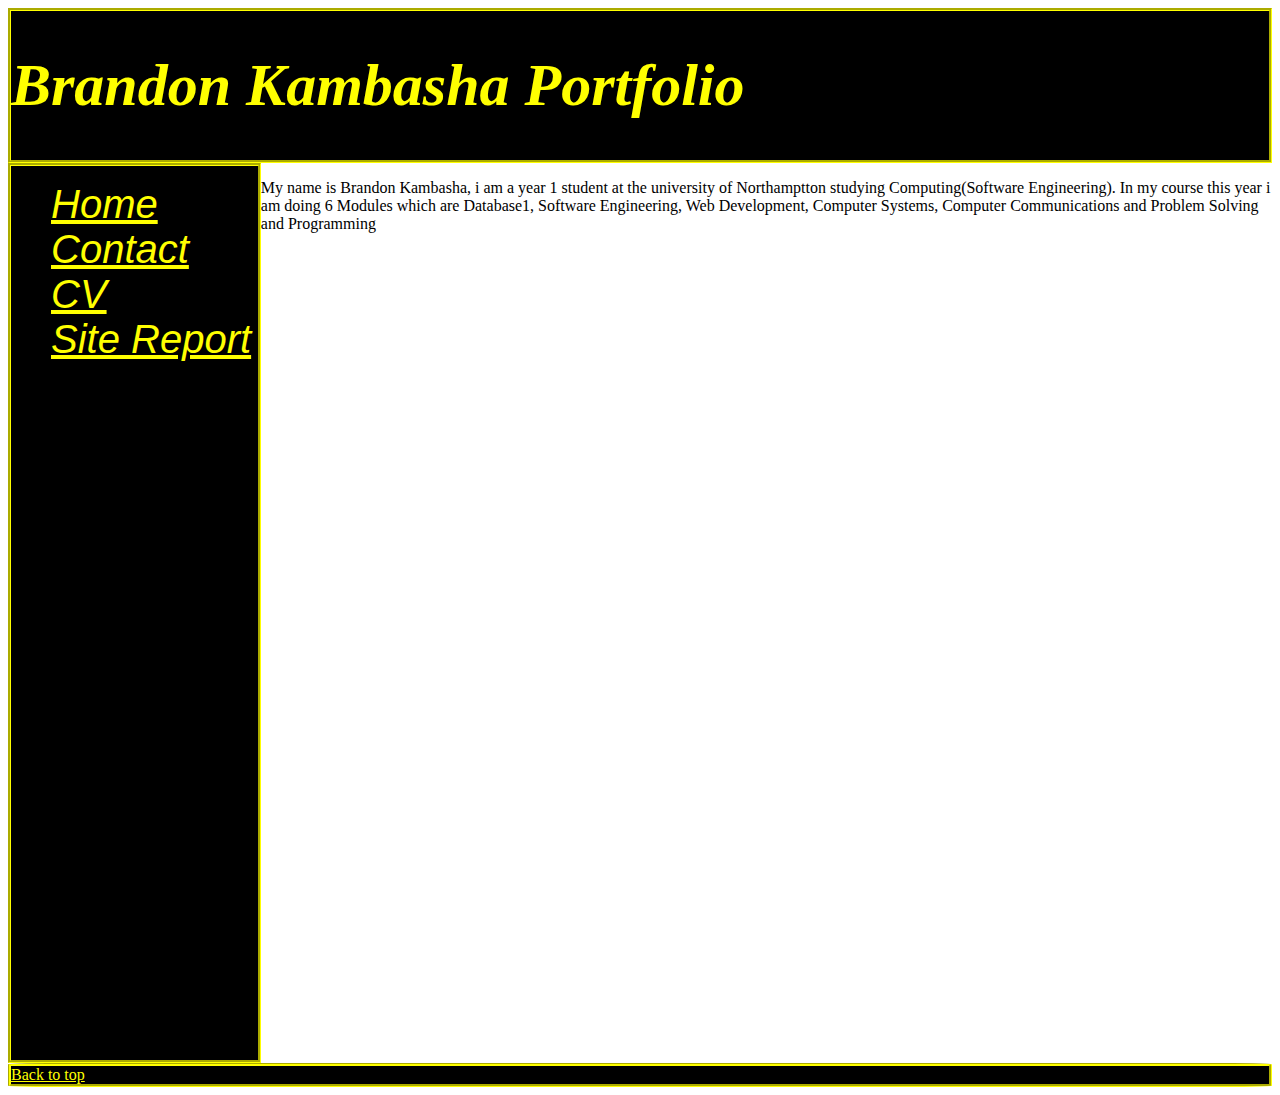
==== Index.html @ 078e524c "Contact page" ====
﻿<!DOCTYPE html>

<html lang="en">
<head>
    <meta charset="utf-8" />
    <title>Kambasha Portfolio</title>
    <link rel="stylesheet" href="StyleSheet1.css"/>
    <link rel ="stylesheet" href="stylesheet1.css" media = "screen and (min-width:100px)"/>
    
</head>
<body>
    

<header>

<h1 id="top">Brandon Kambasha Portfolio</h1>
</header>

<main>
<p>My name is Brandon Kambasha, i am a year 1 student at the university of Northamptton studying Computing(Software Engineering).
    In my course this year i am doing 6 Modules which are Database1, Software Engineering, Web Development, Computer Systems, Computer Communications and Problem Solving and Programming</p>

   </main>
  
   <nav>
   <ul>
   
       <li> <a href="Index.html"> Home</a></li>
       <li> <a href="contact.html"> Contact</a></li>
       <li> <a href="cv.html"> CV</a></li>
       <li> <a href="citereport.html"> Site Report</a></li>

   
   </ul>
   </nav>



<footer><a href="#top"> Back to top</a></footer>

</body>
</html>
---- StyleSheet1.css ----
﻿
h1{
	font-style:oblique;
	font-size:60px;
}

header{background-color:rgb(0, 0, 0);
		color: yellow;
		grid-area: header;
		border-style: groove;
		border-color:yellow;
		
		}

nav{
	
	border-style: groove;
	border-color:yellow;
	background-color: rgb(0, 0, 0);
	grid-area:nav;
}

li{
	
	list-style-type:circle;
	font-size: 40px;
	font-style:oblique;
	font-style:bold;
	font-family:-apple-system, BlinkMacSystemFont, 'Segoe UI', Roboto, Oxygen, Ubuntu, Cantarell, 'Open Sans', 'Helvetica Neue', sans-serif;
}
a{
	color:yellow;
}


a:link{
	color:yellow;
}
a:visited{
	
	text-decoration:none;
}

li:hover{
	background-color: rgba(255, 10, 10, 0.753);

}

main{
	background-color:white;
	
	height:100vh;
	grid-area:main;
}

footer{
	background-color:darkgreen;
	color: white;
	border-style: groove;
	border-radius:5%;
	border-color:yellow;
	background-color: rgb(0, 0, 0);
	grid-area:footer;
}

body
	{display:grid;
	grid-template-columns:20% 60% 20%;
	grid-template-rows: auto;
	grid-template-areas: "header header header"	
						"nav main main"
						"footer footer footer";

}

form{
	margin-top: 5%;
	display:grid;
	width:100%;
	grid-template-columns: 50% 30%;
	align-items: center;
	grid-gap:2em;
	margin-left: 10%;
	padding:12px 20px;
}

.submit{
	grid-column:2;
}

label{
	font-size: 32px;
	font-family: 'Audiowide', cursive;
	text-decoration: underline;
	background-color:teal;
	border-style: ridge;
	border-radius:25px;
	text-align: center;
}

textarea{
	border-style: ridge;
	border-radius:30px;
	text-align: center;
	background-color:gold;
	width:100%x;
	height:50px;
	text-align: center;
	font-family: 'Audiowide', cursive;
	font-size: 25px;
}



input{
	width:100%x;
	height:50px;
	border-style: ridge;
	border-radius:25px;
	text-align: center;
	background-color:gold;
	
}

input[type="text"]{
	font-family: 'Audiowide', cursive;
	font-size: 25px;
}

.submit{
	font-family: 'Audiowide', cursive;
	font-size: 25px;
	font-style: bold;
}

.submit:hover{
	color:red;
	cursor:grab;

}
.submit:active{
	cursor:grabbing;
}
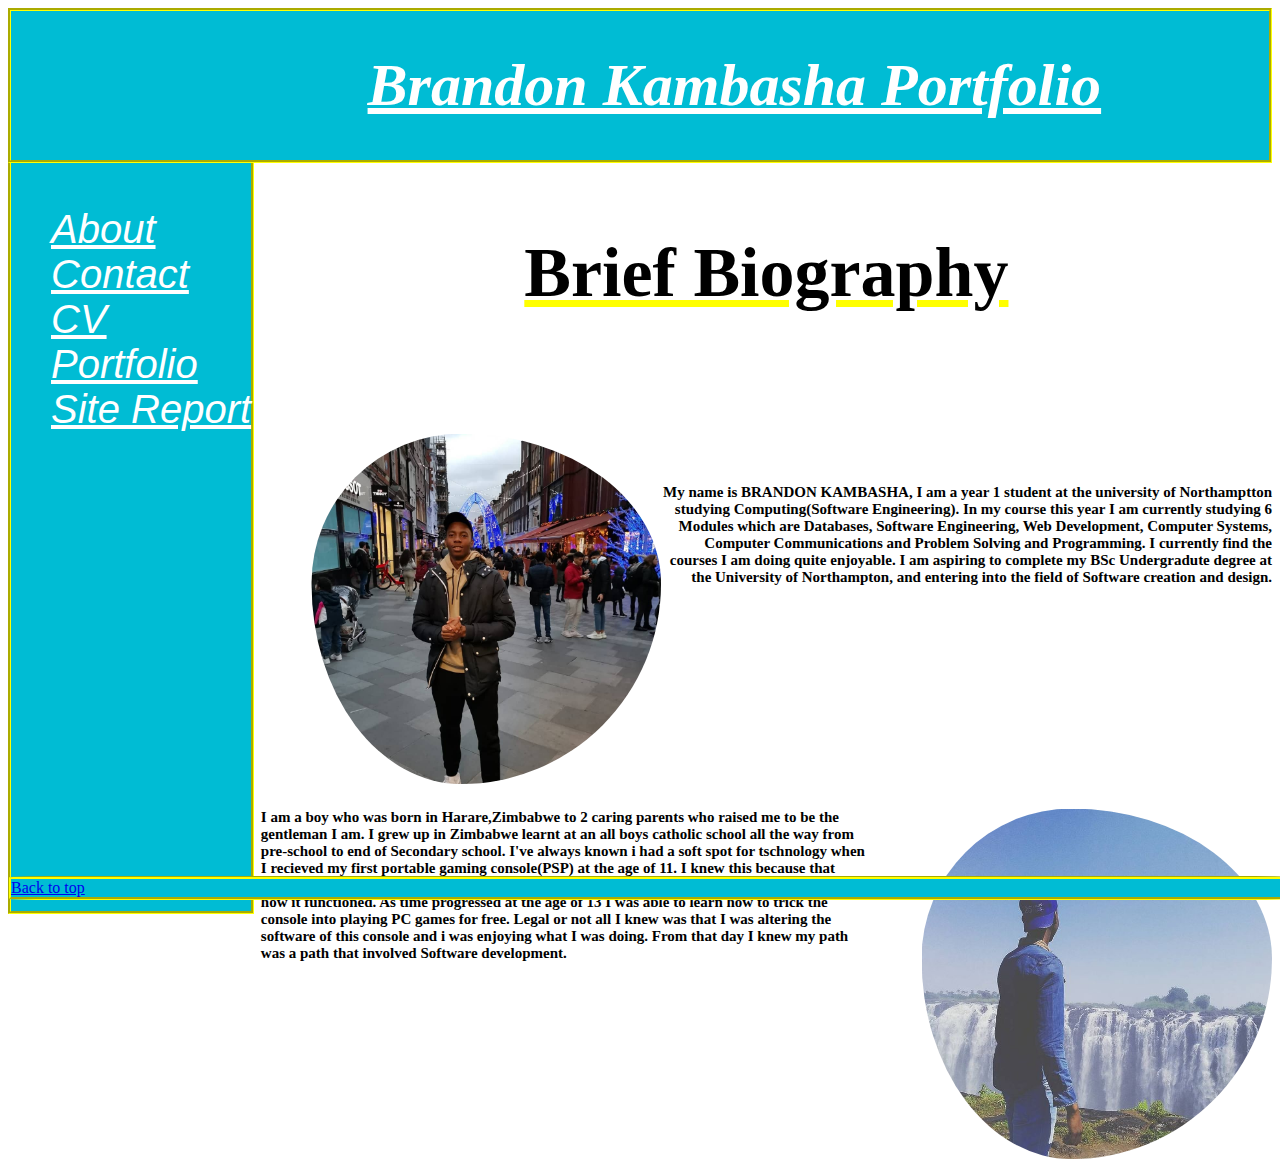
==== commit c90854e7: "Portfolio and about page updates" ====
--- a/Index.html
+++ b/Index.html
@@ -3,7 +3,7 @@
 <html lang="en">
 <head>
     <meta charset="utf-8" />
-    <title>Kambasha Portfolio</title>
+    <title>Index</title>
     <link rel="stylesheet" href="StyleSheet1.css"/>
     <link rel ="stylesheet" href="stylesheet1.css" media = "screen and (min-width:100px)"/>
     
@@ -16,19 +16,33 @@
 <h1 id="top">Brandon Kambasha Portfolio</h1>
 </header>
 
-<main>
-<p>My name is Brandon Kambasha, i am a year 1 student at the university of Northamptton studying Computing(Software Engineering).
-    In my course this year i am doing 6 Modules which are Database1, Software Engineering, Web Development, Computer Systems, Computer Communications and Problem Solving and Programming</p>
+<main class="bkbio">
+    <h3 class="biotopic">Brief Biography</h3>
+    <img class="biopic" src="Images/B.Kambasha bio.jpg">
+    
+<h4 class="biotext1">My name is BRANDON KAMBASHA, I am a year 1 student at the university of Northamptton studying Computing(Software Engineering).
+    In my course this year I am currently studying 6 Modules which are Databases, Software Engineering, Web Development, Computer Systems, Computer Communications and Problem Solving and Programming.
+    I currently find the courses I am doing quite enjoyable. I am aspiring to complete my BSc Undergradute degree at the University of Northampton, and entering into the field of Software creation and design.    
+</h4>
+
+<img class="biopic2" src="Images/B.Kambasha Portfolio.jpg">
+<h4 class="biotext2">
+    I am a boy who was born in Harare,Zimbabwe to 2 caring parents who raised me to be the gentleman I am. I grew up in Zimbabwe learnt at an all boys catholic school all the way from pre-school to end of Secondary school. I've always known i had a soft spot for tschnology
+    when I recieved my first portable gaming console(PSP) at the age of 11. I knew this because that console and I were inseperable, not just because of gaming reasons I was always curious as to how it functioned. As time progressed at the age of 13 I was able to learn how to trick the 
+    console into playing PC games for free. Legal or not all I knew was that I was altering the software of this console and i was enjoying what I was doing.
+    From that day I knew my path was a path that involved Software development. 
+</h4>
 
    </main>
   
    <nav>
    <ul>
    
-       <li> <a href="Index.html"> Home</a></li>
+       <li> <a href="Index.html"> About</a></li>
        <li> <a href="contact.html"> Contact</a></li>
        <li> <a href="cv.html"> CV</a></li>
-       <li> <a href="citereport.html"> Site Report</a></li>
+       <li> <a href="portfolio.html"> Portfolio</a></li>
+       <li> <a href="Sitereport.html"> Site Report</a></li>
 
    
    </ul>
--- a/StyleSheet1.css
+++ b/StyleSheet1.css
@@ -2,74 +2,100 @@
 h1{
 	font-style:oblique;
 	font-size:60px;
-}
-
-header{background-color:rgb(0, 0, 0);
-		color: yellow;
+	text-decoration:underline;
+	text-align:center;
+	padding-left: 15%;
+}
+
+h2{
+	text-decoration:underline;
+	text-decoration-style: double;
+	text-align: center;
+}
+
+h3{
+
+	text-decoration:underline;
+	font-size:25px;
+}
+
+h4{
+	font-size:18px;
+}
+
+header{background-color:rgb(0,188,212);
+		color: white;
 		grid-area: header;
 		border-style: groove;
 		border-color:yellow;
-		
+		z-index: 1;
 		}
 
 nav{
 	
 	border-style: groove;
 	border-color:yellow;
-	background-color: rgb(0, 0, 0);
+	background-color: rgb(0,188,212);
+	position: fixed;
+	height:100%;
 	grid-area:nav;
 }
 
-li{
-	
-	list-style-type:circle;
+footer{
+	overflow:hidden;
+	position: fixed;
+	width:100%;
+	bottom:0%;
+	color: white;
+	border-style: groove;
+	border-radius:5%;
+	border-color:yellow;
+	background-color: rgb(0,188,212);
+	grid-area:footer;
+	
+}
+
+nav>ul{
+	position:relative;
+	top:20%;
+}
+
+nav>ul>li{
+	
+	list-style-type:none;
 	font-size: 40px;
 	font-style:oblique;
 	font-style:bold;
 	font-family:-apple-system, BlinkMacSystemFont, 'Segoe UI', Roboto, Oxygen, Ubuntu, Cantarell, 'Open Sans', 'Helvetica Neue', sans-serif;
 }
-a{
-	color:yellow;
-}
-
-
-a:link{
-	color:yellow;
-}
-a:visited{
+
+nav>ul>li>a{
+	color:white;
+}
+
+nav>ul>li>a:visited{
 	
 	text-decoration:none;
 }
 
-li:hover{
-	background-color: rgba(255, 10, 10, 0.753);
+nav>ul>li:hover{
+	background-color: rgb(24, 230, 230);
 
 }
 
 main{
-	background-color:white;
-	
-	height:100vh;
+	height:100%;
 	grid-area:main;
-}
-
-footer{
-	background-color:darkgreen;
-	color: white;
-	border-style: groove;
-	border-radius:5%;
-	border-color:yellow;
-	background-color: rgb(0, 0, 0);
-	grid-area:footer;
 }
 
 body
 	{display:grid;
-	grid-template-columns:20% 60% 20%;
+	grid-template-columns:20% 80%;
 	grid-template-rows: auto;
-	grid-template-areas: "header header header"	
-						"nav main main"
-						"footer footer footer";
+	grid-template-areas: "header header"	
+						"nav main"
+						"footer footer";
+					
 
 }
 
@@ -80,16 +106,48 @@
 	grid-template-columns: 50% 30%;
 	align-items: center;
 	grid-gap:2em;
-	margin-left: 10%;
+	margin-left: 5%;
 	padding:12px 20px;
 }
 
 .submit{
+	background-color:cyan;/*light blue*/
+	font-family: 'Audiowide', cursive;
+	font-size: 25px;
+	font-style: bold;
 	grid-column:2;
+}
+
+.reset{
+	background-color:cyan;/*light blue*/
+	font-family: 'Audiowide', cursive;
+	font-size: 25px;
+	font-style: bold;
+	grid-column:2;
+}
+
+.submit:hover{
+	color:red;
+	cursor:grab;
+
+}
+.submit:active{
+	cursor:grabbing;
+}
+
+.reset:hover{
+	color:red;
+	cursor:grab;
+
+}
+
+.reset:active{
+	cursor:grabbing;
 }
 
 label{
 	font-size: 32px;
+	color:white;
 	font-family: 'Audiowide', cursive;
 	text-decoration: underline;
 	background-color:teal;
@@ -127,22 +185,73 @@
 	font-size: 25px;
 }
 
-.submit{
-	font-family: 'Audiowide', cursive;
-	font-size: 25px;
-	font-style: bold;
-}
-
-.submit:hover{
-	color:red;
-	cursor:grab;
-
-}
-.submit:active{
-	cursor:grabbing;
-}
-
-
-
-
-
+img .list{
+	list-style-type:symbols();
+	font-size: 15px;
+	font-family:-apple-system, BlinkMacSystemFont, 'Segoe UI', Roboto, Oxygen, Ubuntu, Cantarell, 'Open Sans', 'Helvetica Neue', sans-serif;
+	
+}
+
+.biotopic{
+	Font-style:Bold;
+	font-size:70px;
+	top:30%;
+	text-decoration:underline;
+	text-align:center;
+	text-decoration-color:yellow;
+}
+
+.biopic{
+	border-radius:50%;
+	top:20%;
+	width:350px;
+	height:350px;
+	/*align-content: left;*/
+	float:left;
+	vertical-align:middle;
+	
+}
+
+.biotext1{
+	/*align-content: right;
+	
+	float:right;*/
+	text-align:right;
+	padding-top: 10%;
+	padding-bottom:15%;
+	top:5%;
+	font-size:15px;
+	font-family: 'Audiowide', cursive;
+	
+}
+
+.biopic2{
+	border-radius:50%;
+	
+	width:350px;
+	height:350px;
+	float:right;
+	vertical-align:middle;
+}
+
+.biotext2{
+	padding-top: 5%;
+	text-align:left;
+	font-size:15px;
+	font-family: 'Audiowide', cursive;
+	
+}
+
+img{
+	height:500px;
+	align-items: center;
+	padding-left:5%;
+	padding-top:5%;
+}
+
+
+
+
+
+
+
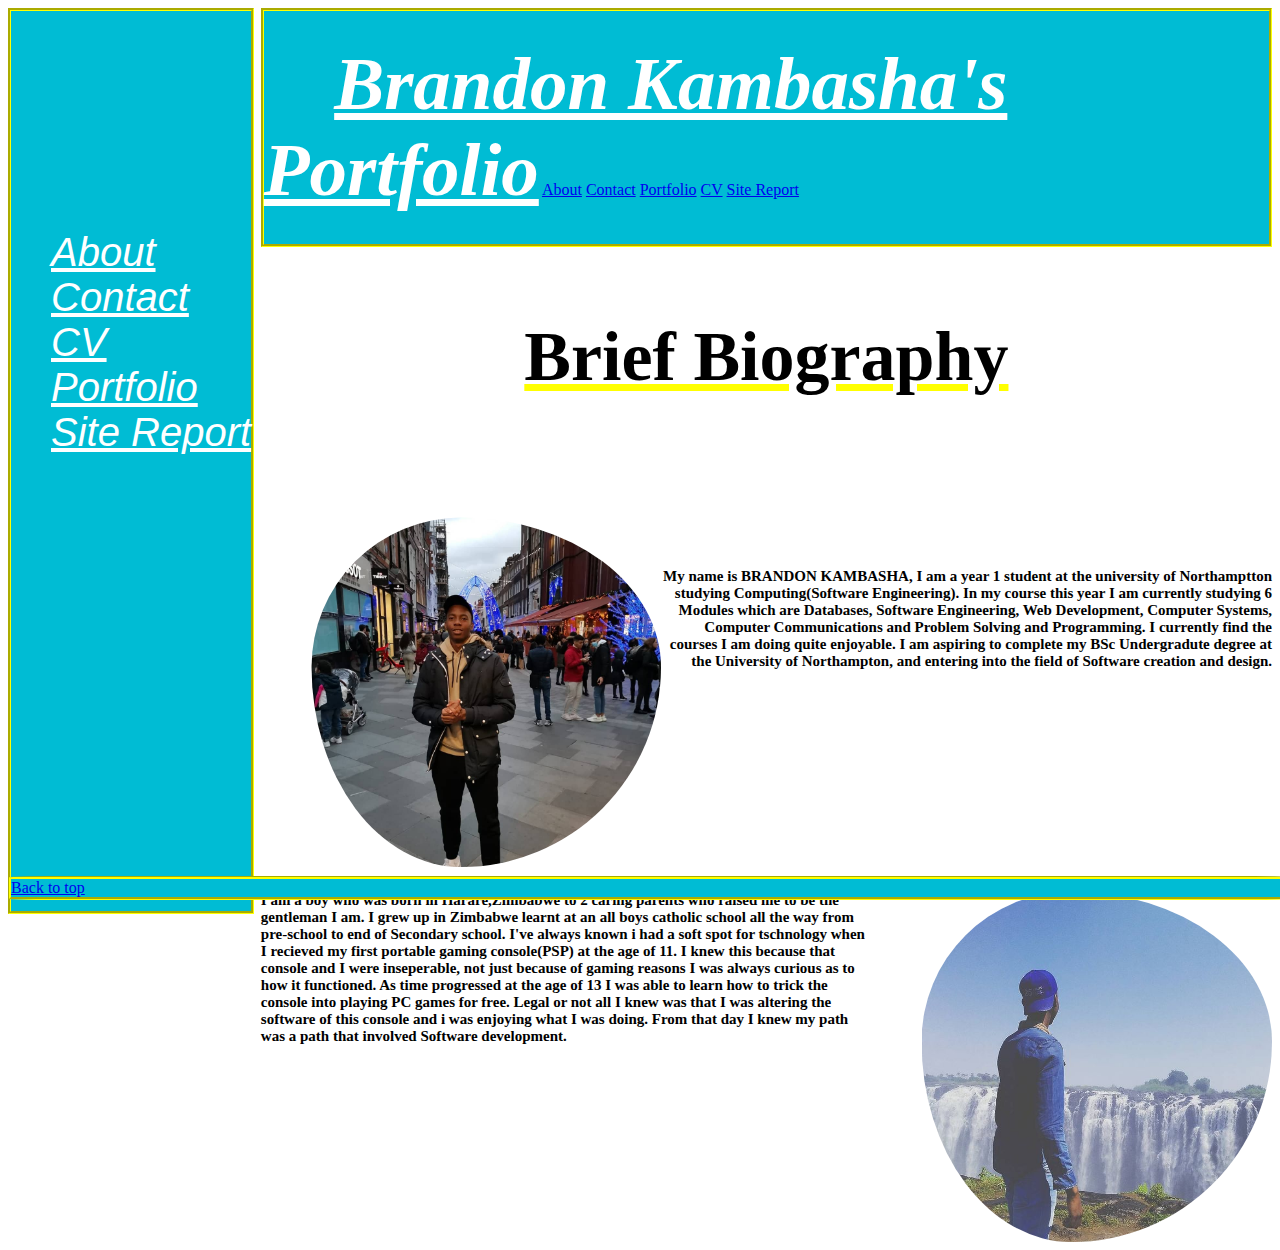
==== commit 2a2a40fc: "Menu alterations" ====
--- a/Index.html
+++ b/Index.html
@@ -5,15 +5,23 @@
     <meta charset="utf-8" />
     <title>Index</title>
     <link rel="stylesheet" href="StyleSheet1.css"/>
-    <link rel ="stylesheet" href="stylesheet1.css" media = "screen and (min-width:100px)"/>
-    
+    <link rel ="stylesheet" href="desktop.css" media = "screen and (min-width:800px)"/>
+    <link rel ="stylesheet" href="mobile.css" media = "screen and (max-width:800px)"/>
+
+        
 </head>
 <body>
     
 
 <header>
 
-<h1 id="top">Brandon Kambasha Portfolio</h1>
+<h1 id="top">Brandon Kambasha's Portfolio</h1>
+
+<a href="Index.html"> About</a>
+<a href="contact.html"> Contact</a>
+<a href="portfolio.html"> Portfolio</a>
+<a href="CV.html"> CV</a>
+<a href="Sitereport.html"> Site Report</a>
 </header>
 
 <main class="bkbio">
@@ -36,8 +44,11 @@
    </main>
   
    <nav>
+       
    <ul>
    
+    <a id="menubar"></a>
+
        <li> <a href="Index.html"> About</a></li>
        <li> <a href="contact.html"> Contact</a></li>
        <li> <a href="cv.html"> CV</a></li>
--- a/desktop.css
+++ b/desktop.css
@@ -0,0 +1,268 @@
+﻿
+h1{
+	font-style:oblique;
+	font-size:75px;
+	text-decoration:underline;
+	text-align:Left;
+	padding-left: 7%;
+	display:inline;
+}
+
+h2{
+	text-decoration:underline;
+	text-decoration-style: double;
+	text-align: center;
+}
+
+h3{
+
+	text-decoration:underline;
+	font-size:25px;
+}
+
+h4{
+	font-size:18px;
+}
+
+
+
+header{background-color:rgb(0,188,212);
+		color: white;
+		grid-area: header;
+		border-style: groove;
+		border-color:yellow;
+		padding-top:3%;
+		padding-bottom:3%;
+		/*z-index: 1;*/
+		}
+
+header>a{
+	
+}
+
+nav{
+	
+	border-style: groove;
+	border-color:yellow;
+	background-color: rgb(0,188,212);
+	/*position: fixed;*/
+	height:100%;
+	grid-area:nav;
+}
+
+footer{
+	overflow:hidden;
+	/*position: fixed;*/
+	width:100%;
+	bottom:0%;
+	color: white;
+	border-style: groove;
+	border-radius:5%;
+	border-color:yellow;
+	background-color: rgb(0,188,212);
+	grid-area:footer;
+	
+}
+
+nav>ul{
+	padding-top:2%;
+	position:relative;
+	top:20%;
+}
+
+nav>ul>li{
+	
+	list-style-type:none;
+	font-size: 40px;
+	font-style:oblique;
+	font-style:bold;
+	font-family:-apple-system, BlinkMacSystemFont, 'Segoe UI', Roboto, Oxygen, Ubuntu, Cantarell, 'Open Sans', 'Helvetica Neue', sans-serif;
+}
+
+nav>ul>li>a{
+	color:white;
+	
+}
+
+nav>ul>li>a:visited{
+	
+	text-decoration:none;
+}
+
+nav>ul>li:hover{
+	background-color: rgb(24, 230, 230);
+
+}
+
+main{
+	height:100%;
+	grid-area:main;
+}
+
+body
+	{display:grid;
+	grid-template-columns:20% 80%;
+	grid-template-rows: auto;
+	grid-template-areas: "nav header"	
+						"nav main"
+						"footer footer";
+					
+
+}
+
+form{
+	margin-top: 5%;
+	display:grid;
+	width:100%;
+	grid-template-columns: 50% 30%;
+	align-items: center;
+	grid-gap:2em;
+	margin-left: 5%;
+	padding:12px 20px;
+}
+
+.submit{
+	background-color:cyan;/*light blue*/
+	font-family: 'Audiowide', cursive;
+	font-size: 25px;
+	font-style: bold;
+	grid-column:2;
+}
+
+.reset{
+	background-color:cyan;/*light blue*/
+	font-family: 'Audiowide', cursive;
+	font-size: 25px;
+	font-style: bold;
+	grid-column:2;
+}
+
+.submit:hover{
+	color:red;
+	cursor:grab;
+
+}
+.submit:active{
+	cursor:grabbing;
+}
+
+.reset:hover{
+	color:red;
+	cursor:grab;
+
+}
+
+.reset:active{
+	cursor:grabbing;
+}
+
+label{
+	font-size: 32px;
+	color:white;
+	font-family: 'Audiowide', cursive;
+	text-decoration: underline;
+	background-color:teal;
+	border-style: ridge;
+	border-radius:25px;
+	text-align: center;
+}
+
+textarea{
+	border-style: ridge;
+	border-radius:30px;
+	text-align: center;
+	background-color:gold;
+	width:100%x;
+	height:50px;
+	text-align: center;
+	font-family: 'Audiowide', cursive;
+	font-size: 25px;
+}
+
+
+
+input{
+	width:100%x;
+	height:50px;
+	border-style: ridge;
+	border-radius:25px;
+	text-align: center;
+	background-color:gold;
+	
+}
+
+input[type="text"]{
+	font-family: 'Audiowide', cursive;
+	font-size: 25px;
+}
+
+img .list{
+	list-style-type:symbols();
+	font-size: 15px;
+	font-family:-apple-system, BlinkMacSystemFont, 'Segoe UI', Roboto, Oxygen, Ubuntu, Cantarell, 'Open Sans', 'Helvetica Neue', sans-serif;
+	
+}
+
+.biotopic{
+	Font-style:Bold;
+	font-size:70px;
+	top:30%;
+	text-decoration:underline;
+	text-align:center;
+	text-decoration-color:yellow;
+}
+
+.biopic{
+	border-radius:50%;
+	top:20%;
+	width:350px;
+	height:350px;
+	/*align-content: left;*/
+	float:left;
+	vertical-align:middle;
+	
+}
+
+.biotext1{
+	/*align-content: right;
+	
+	float:right;*/
+	text-align:right;
+	padding-top: 10%;
+	padding-bottom:15%;
+	top:5%;
+	font-size:15px;
+	font-family: 'Audiowide', cursive;
+	
+}
+
+.biopic2{
+	border-radius:50%;
+	
+	width:350px;
+	height:350px;
+	float:right;
+	vertical-align:middle;
+}
+
+.biotext2{
+	padding-top: 5%;
+	text-align:left;
+	font-size:15px;
+	font-family: 'Audiowide', cursive;
+	
+}
+
+img{
+	height:500px;
+	align-items: center;
+	padding-left:5%;
+	padding-top:5%;
+}
+
+
+
+
+
+
+
--- a/mobile.css
+++ b/mobile.css
@@ -0,0 +1,308 @@
+*{
+    margin:0;
+    padding:0;
+    padding-right:0.3px;
+    padding-left:0.3px;
+}
+
+h1{
+	font-style:oblique;
+	font-size:60px;
+	text-decoration:underline;
+	text-align:center;
+    padding-left: 15%;
+    display:inline;
+}
+
+h2{
+	text-decoration:underline;
+	text-decoration-style: double;
+	text-align: center;
+}
+
+h3{
+
+	text-decoration:underline;
+	font-size:25px;
+}
+
+h4{
+	font-size:18px;
+}
+
+
+header{background-color:rgb(0,188,212);
+		color: white;
+		grid-area: header;
+		border-style: groove;
+		border-color:yellow;
+		z-index:-1;
+        }
+
+header>a{
+	
+            align-content:center;
+            font-size:30px;
+            padding-left: 8%;
+            visibility:visible;
+            
+        }        
+        
+.menu{
+    padding-top:0.8em;
+    height:0.5em;
+    width:2em;
+    display:block;
+    margin-left:1%;
+    border-top:0.25em solid black;
+    border-bottom:0.25em solid black;
+    border-radius:0.3em;
+
+}
+
+.menu:before{
+    content:'';
+    position:absolute;
+    width:2em;
+    top:2.5%;
+    left:1.6%;
+    border-top:0.2em solid black;
+}
+
+.menu:hover{
+    display:block;
+    border-top-color:red;
+    border-bottom-color:red;
+}
+
+nav{
+	
+	border-style: groove;
+	border-color:yellow;
+	background-color: rgb(0,188,212);
+	position: fixed;
+	height:100vh;
+    grid-area:nav;
+    visibility:hidden;
+    
+}
+
+nav.active{
+    visibility:visible;
+}
+
+footer{
+	overflow:hidden;
+	position: fixed;
+	width:100%;
+	bottom:0%;
+	color: white;
+	border-style: groove;
+	border-radius:5%;
+	border-color:yellow;
+	background-color: rgb(0,188,212);
+	grid-area:footer;
+	
+}
+
+nav>ul{
+	padding-top:2%;
+	position:relative;
+	top:20%;
+}
+
+nav>ul>li{
+	
+	list-style-type:none;
+	font-size: 40px;
+	font-style:oblique;
+	font-style:bold;
+	font-family:-apple-system, BlinkMacSystemFont, 'Segoe UI', Roboto, Oxygen, Ubuntu, Cantarell, 'Open Sans', 'Helvetica Neue', sans-serif;
+}
+
+nav>ul>li>a{
+	color:white;
+}
+
+nav>ul>li>a:visited{
+	
+	text-decoration:none;
+}
+
+nav>ul>li:hover{
+	background-color: rgb(24, 230, 230);
+
+}
+
+main{
+	height:100%;
+	grid-area:main;
+}
+
+body
+	{display:grid;
+	grid-template-columns:20% 80%;
+	grid-template-rows: auto;
+	grid-template-areas: "header header"	
+						"main main"
+						"footer footer";
+					
+
+}
+
+form{
+	margin-top: 5%;
+	display:grid;
+	width:100%;
+	grid-template-columns: 50% 30%;
+	align-items: center;
+	grid-gap:2em;
+	margin-left: 5%;
+	padding:12px 20px;
+}
+
+.submit{
+	background-color:cyan;/*light blue*/
+	font-family: 'Audiowide', cursive;
+	font-size: 25px;
+	font-style: bold;
+	grid-column:2;
+}
+
+.reset{
+	background-color:cyan;/*light blue*/
+	font-family: 'Audiowide', cursive;
+	font-size: 25px;
+	font-style: bold;
+	grid-column:2;
+}
+
+.submit:hover{
+	color:red;
+	cursor:grab;
+
+}
+.submit:active{
+	cursor:grabbing;
+}
+
+.reset:hover{
+	color:red;
+	cursor:grab;
+
+}
+
+.reset:active{
+	cursor:grabbing;
+}
+
+label{
+	font-size: 32px;
+	color:white;
+	font-family: 'Audiowide', cursive;
+	text-decoration: underline;
+	background-color:teal;
+	border-style: ridge;
+	border-radius:25px;
+	text-align: center;
+}
+
+textarea{
+	border-style: ridge;
+	border-radius:30px;
+	text-align: center;
+	background-color:gold;
+	width:100%x;
+	height:50px;
+	text-align: center;
+	font-family: 'Audiowide', cursive;
+	font-size: 25px;
+}
+
+
+
+input{
+	width:100%x;
+	height:50px;
+	border-style: ridge;
+	border-radius:25px;
+	text-align: center;
+	background-color:gold;
+	
+}
+
+input[type="text"]{
+	font-family: 'Audiowide', cursive;
+	font-size: 25px;
+}
+
+img .list{
+	list-style-type:symbols();
+	font-size: 15px;
+	font-family:-apple-system, BlinkMacSystemFont, 'Segoe UI', Roboto, Oxygen, Ubuntu, Cantarell, 'Open Sans', 'Helvetica Neue', sans-serif;
+	
+}
+
+.biotopic{
+	Font-style:Bold;
+	font-size:70px;
+	top:30%;
+	text-decoration:underline;
+	text-align:center;
+	text-decoration-color:yellow;
+}
+
+.biopic{
+	border-radius:50%;
+	top:20%;
+	width:350px;
+	height:350px;
+	/*align-content: left;*/
+	float:left;
+	vertical-align:middle;
+	
+}
+
+.biotext1{
+	/*align-content: right;
+	
+	float:right;*/
+	text-align:right;
+	padding-top: 10%;
+	padding-bottom:15%;
+	top:5%;
+	font-size:15px;
+	font-family: 'Audiowide', cursive;
+	
+}
+
+.biopic2{
+	border-radius:50%;
+	
+	width:350px;
+	height:350px;
+	float:right;
+	vertical-align:middle;
+}
+
+.biotext2{
+	padding-top: 5%;
+	text-align:left;
+	font-size:15px;
+	font-family: 'Audiowide', cursive;
+	
+}
+
+img{
+	height:500px;
+	align-items: center;
+	padding-left:5%;
+	padding-top:5%;
+}
+
+
+
+
+
+
+
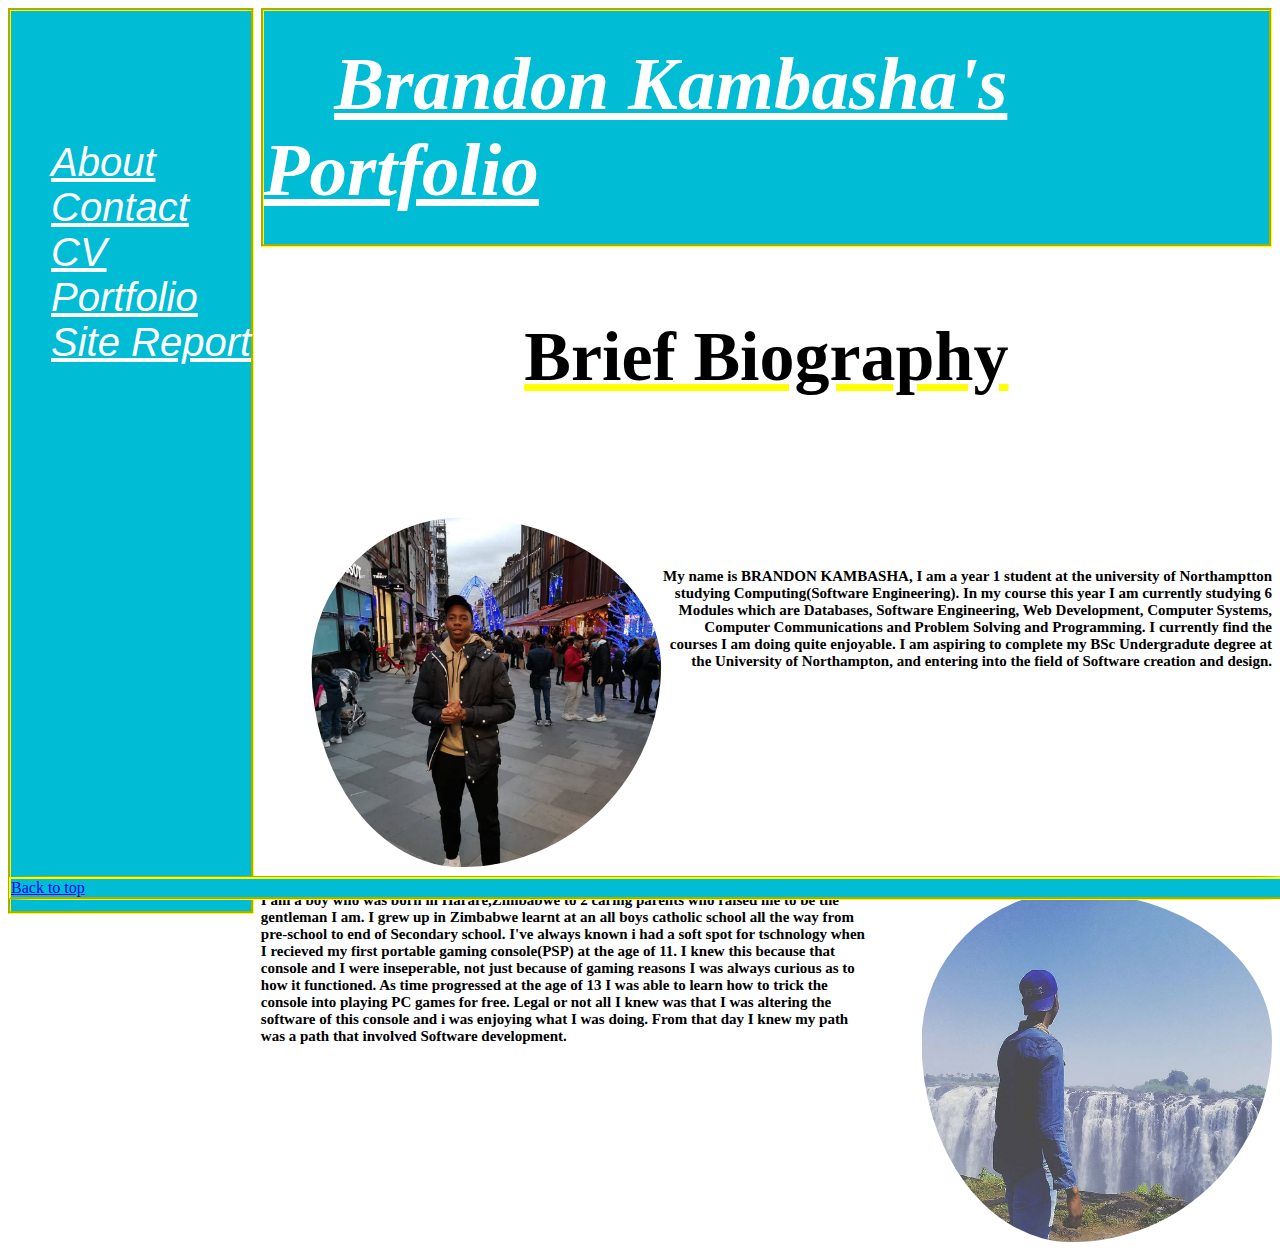
==== commit 53f504cf: "sutereport" ====
--- a/Index.html
+++ b/Index.html
@@ -25,7 +25,7 @@
 </header>
 
 <main class="bkbio">
-    <h3 class="biotopic">Brief Biography</h3>
+    <h3 class="topic">Brief Biography</h3>
     <img class="biopic" src="Images/B.Kambasha bio.jpg">
     
 <h4 class="biotext1">My name is BRANDON KAMBASHA, I am a year 1 student at the university of Northamptton studying Computing(Software Engineering).
--- a/desktop.css
+++ b/desktop.css
@@ -37,7 +37,7 @@
 		}
 
 header>a{
-	
+	visibility:hidden;
 }
 
 nav{
@@ -67,7 +67,7 @@
 nav>ul{
 	padding-top:2%;
 	position:relative;
-	top:20%;
+	top:10%;
 }
 
 nav>ul>li{
@@ -203,7 +203,7 @@
 	
 }
 
-.biotopic{
+.topic{
 	Font-style:Bold;
 	font-size:70px;
 	top:30%;
--- a/mobile.css
+++ b/mobile.css
@@ -7,10 +7,10 @@
 
 h1{
 	font-style:oblique;
-	font-size:60px;
+	font-size:45px;
 	text-decoration:underline;
 	text-align:center;
-    padding-left: 15%;
+    padding-left: 8%;
     display:inline;
 }
 
@@ -36,59 +36,20 @@
 		grid-area: header;
 		border-style: groove;
 		border-color:yellow;
-		z-index:-1;
+		/*z-index:-1;*/
         }
 
 header>a{
 	
-            align-content:center;
-            font-size:30px;
-            padding-left: 8%;
-            visibility:visible;
+        align-content:center;
+        font-size:30px;
+        padding-left: 5%;
+        visibility:visible;
             
         }        
         
-.menu{
-    padding-top:0.8em;
-    height:0.5em;
-    width:2em;
-    display:block;
-    margin-left:1%;
-    border-top:0.25em solid black;
-    border-bottom:0.25em solid black;
-    border-radius:0.3em;
-
-}
-
-.menu:before{
-    content:'';
-    position:absolute;
-    width:2em;
-    top:2.5%;
-    left:1.6%;
-    border-top:0.2em solid black;
-}
-
-.menu:hover{
-    display:block;
-    border-top-color:red;
-    border-bottom-color:red;
-}
-
 nav{
-	
-	border-style: groove;
-	border-color:yellow;
-	background-color: rgb(0,188,212);
-	position: fixed;
-	height:100vh;
-    grid-area:nav;
     visibility:hidden;
-    
-}
-
-nav.active{
-    visibility:visible;
 }
 
 footer{
@@ -105,35 +66,6 @@
 	
 }
 
-nav>ul{
-	padding-top:2%;
-	position:relative;
-	top:20%;
-}
-
-nav>ul>li{
-	
-	list-style-type:none;
-	font-size: 40px;
-	font-style:oblique;
-	font-style:bold;
-	font-family:-apple-system, BlinkMacSystemFont, 'Segoe UI', Roboto, Oxygen, Ubuntu, Cantarell, 'Open Sans', 'Helvetica Neue', sans-serif;
-}
-
-nav>ul>li>a{
-	color:white;
-}
-
-nav>ul>li>a:visited{
-	
-	text-decoration:none;
-}
-
-nav>ul>li:hover{
-	background-color: rgb(24, 230, 230);
-
-}
-
 main{
 	height:100%;
 	grid-area:main;
@@ -243,9 +175,9 @@
 	
 }
 
-.biotopic{
+.topic{
 	Font-style:Bold;
-	font-size:70px;
+	font-size:50px;
 	top:30%;
 	text-decoration:underline;
 	text-align:center;
@@ -296,7 +228,7 @@
 img{
 	height:500px;
 	align-items: center;
-	padding-left:5%;
+	padding-left:25%;
 	padding-top:5%;
 }
 
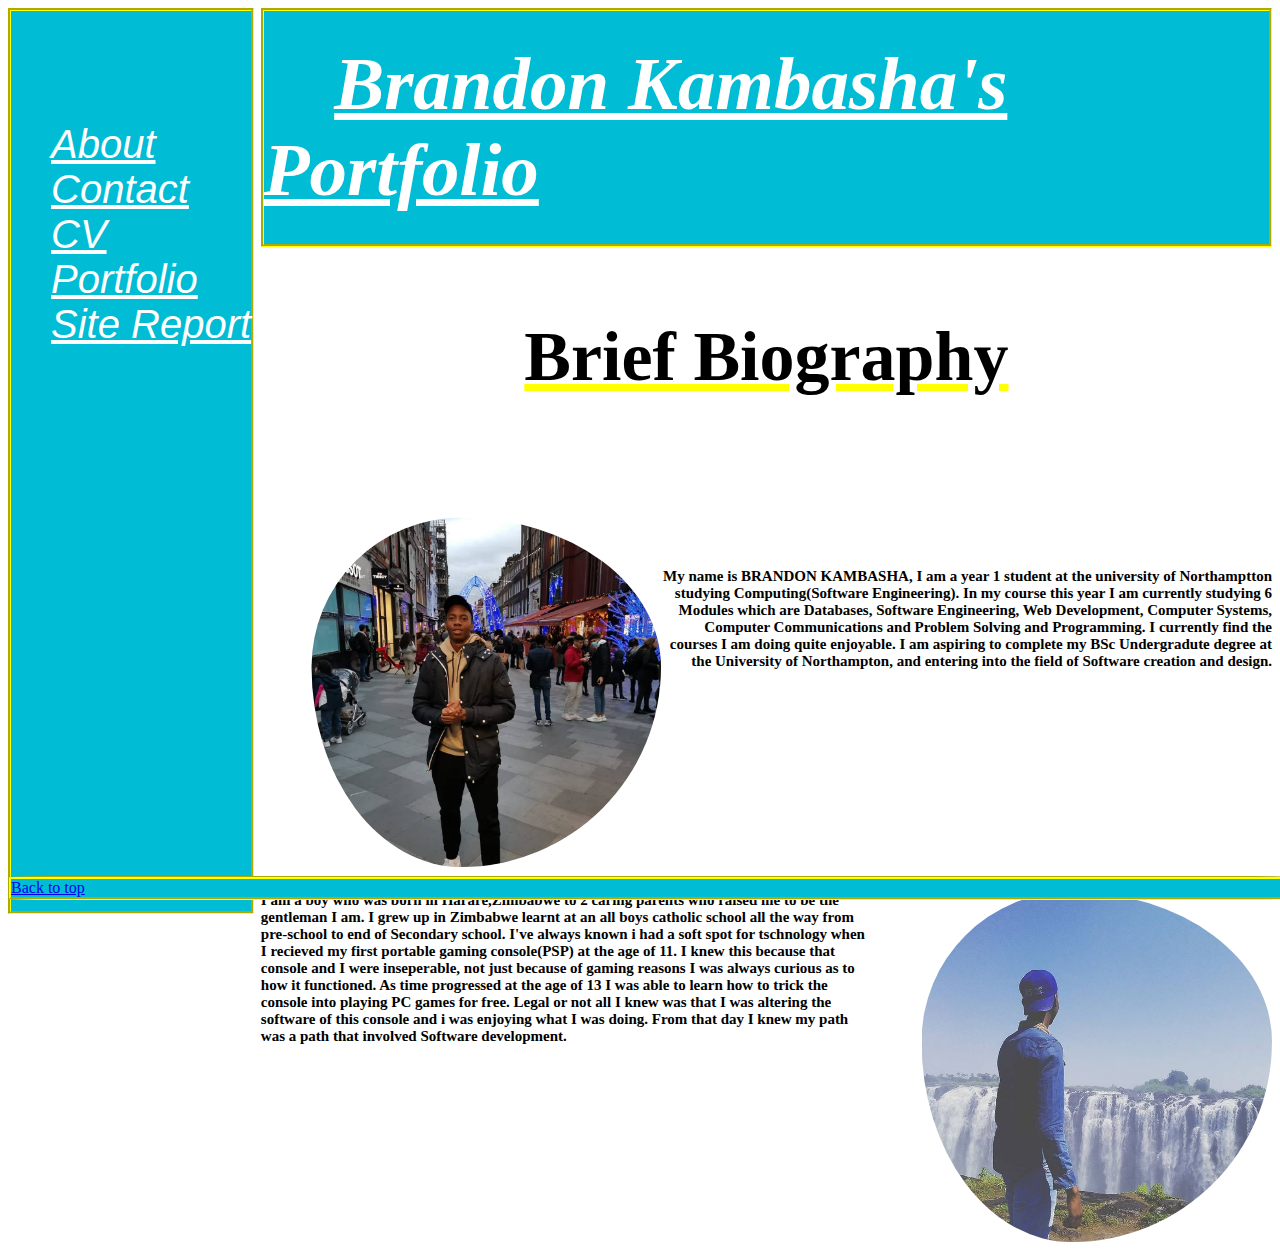
==== commit 135d0b5e: "Adding a menu button to mobile version" ====
--- a/Index.html
+++ b/Index.html
@@ -10,11 +10,31 @@
 
         
 </head>
-<body>
+<body id="clicked">
+
+
+
+    <!-- These 2 are the links for the menu button -->
+    <a href="#" class="hidemenu"></a>
+    <a href="#clicked" class="showmenu"></a>
     
+    <nav id="navmenu" >
+       
+        <ul>
+        
+            <li> <a href="Index.html"> About</a></li>
+            <li> <a href="contact.html"> Contact</a></li>
+            <li> <a href="cv.html"> CV</a></li>
+            <li> <a href="portfolio.html"> Portfolio</a></li>
+            <li> <a href="Sitereport.html"> Site Report</a></li>
+     
+        
+        </ul>
+        </nav>
+
+
 
 <header>
-
 <h1 id="top">Brandon Kambasha's Portfolio</h1>
 
 <a href="Index.html"> About</a>
@@ -24,7 +44,7 @@
 <a href="Sitereport.html"> Site Report</a>
 </header>
 
-<main class="bkbio">
+<main class="bkbio" >
     <h3 class="topic">Brief Biography</h3>
     <img class="biopic" src="Images/B.Kambasha bio.jpg">
     
@@ -43,21 +63,7 @@
 
    </main>
   
-   <nav>
-       
-   <ul>
-   
-    <a id="menubar"></a>
-
-       <li> <a href="Index.html"> About</a></li>
-       <li> <a href="contact.html"> Contact</a></li>
-       <li> <a href="cv.html"> CV</a></li>
-       <li> <a href="portfolio.html"> Portfolio</a></li>
-       <li> <a href="Sitereport.html"> Site Report</a></li>
-
-   
-   </ul>
-   </nav>
+  
 
 
 
--- a/mobile.css
+++ b/mobile.css
@@ -10,7 +10,7 @@
 	font-size:45px;
 	text-decoration:underline;
 	text-align:center;
-    padding-left: 8%;
+	padding-right:8%;
     display:inline;
 }
 
@@ -34,6 +34,8 @@
 header{background-color:rgb(0,188,212);
 		color: white;
 		grid-area: header;
+		padding-right:3%;
+		padding-left:3%;
 		border-style: groove;
 		border-color:yellow;
 		/*z-index:-1;*/
@@ -44,13 +46,86 @@
         align-content:center;
         font-size:30px;
         padding-left: 5%;
-        visibility:visible;
+        
             
         }        
         
-nav{
-    visibility:hidden;
-}
+		.hidemenu {
+			height: 1.2em;
+			width: 2.2em;
+			position: relative;
+			display: block;
+			left:0.5em;
+			border-top: 0.2em solid black;
+			border-bottom: 0.2em solid black;
+			border-radius: 0.2em;
+		}
+		.hidemenu:before {
+			content: '';
+			position: absolute;
+			display: block;
+			width: 100%;
+			top: 0.4em;
+			left: 0;
+			border-top: 0.2em solid black;
+		}
+		.showmenu {
+			height: 1.2em;
+			width: 2.2em;
+			left: 0.5em;;
+			position: relative;
+			display: none;
+			border-top: 0.2em solid black;
+			border-bottom: 0.2em solid black;
+			border-radius: 0.2em ;
+		}
+		.showmenu:before {
+			content: '';
+			position: absolute;
+			display: block;
+			width: 100%;
+			top: 0.4em;
+			left: 0px;
+			border-top: 0.2em solid black;
+		}
+		
+		#navmenu{
+			height: 11em;
+			width: 18em;
+			background-color: rgb(0,188,212);
+			position: fixed;
+			top: 2.5em;
+			left: 0;
+			display:none;
+		}
+		#navmenu a {
+			box-sizing: border-box;
+			display: block;
+			text-align: center;
+			font-size:25px;
+			width: 100%;
+			border-bottom: 3px solid white;
+		}
+		
+		#clicked .showmenu{
+			display: block;
+		}
+		#clicked .hidemenu{
+			display: none;
+		}
+		#clicked #navmenu{
+			display:none;
+		}
+		
+		#clicked:target .showmenu{
+			display: none;
+		}
+		#clicked:target .hidemenu{
+			display: block;}
+		#clicked:target #navmenu{
+			display:block;
+		}
+		
 
 footer{
 	overflow:hidden;
@@ -75,7 +150,7 @@
 	{display:grid;
 	grid-template-columns:20% 80%;
 	grid-template-rows: auto;
-	grid-template-areas: "header header"	
+	grid-template-areas: "heade header"	
 						"main main"
 						"footer footer";
 					
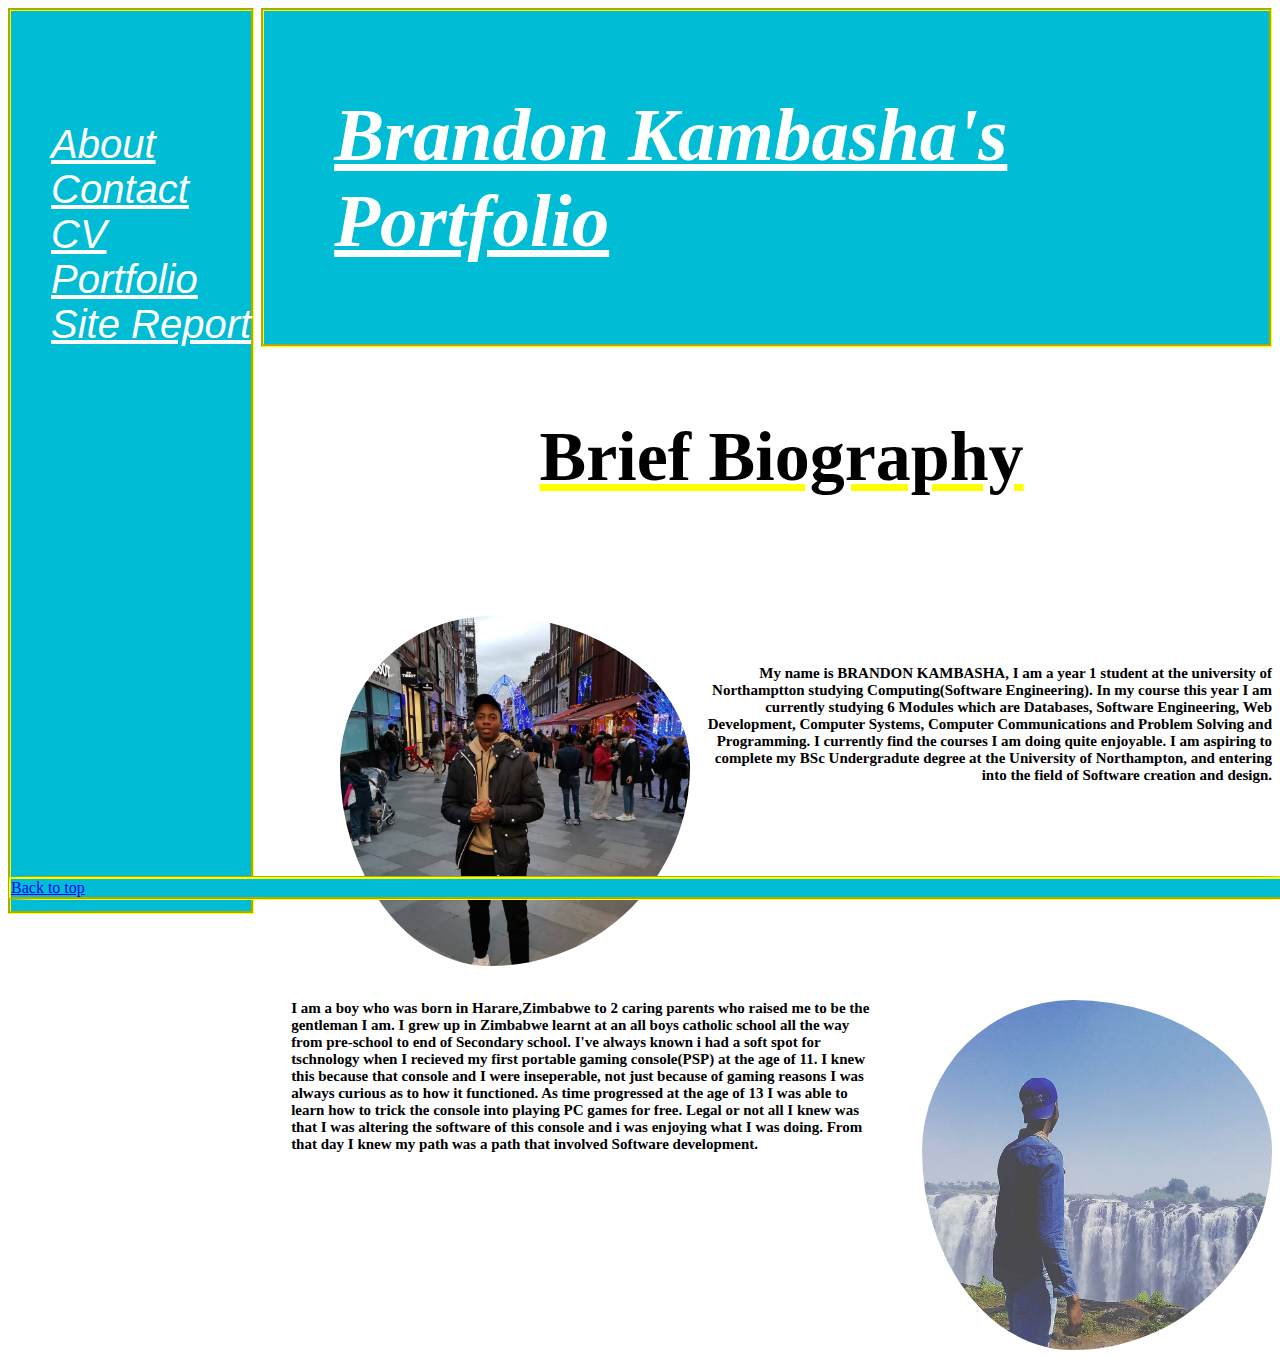
==== commit 30a13f33: "Applying final menu for mobile and editing menu option on desktop css" ====
--- a/Index.html
+++ b/Index.html
@@ -37,11 +37,6 @@
 <header>
 <h1 id="top">Brandon Kambasha's Portfolio</h1>
 
-<a href="Index.html"> About</a>
-<a href="contact.html"> Contact</a>
-<a href="portfolio.html"> Portfolio</a>
-<a href="CV.html"> CV</a>
-<a href="Sitereport.html"> Site Report</a>
 </header>
 
 <main class="bkbio" >
--- a/desktop.css
+++ b/desktop.css
@@ -5,7 +5,7 @@
 	text-decoration:underline;
 	text-align:Left;
 	padding-left: 7%;
-	display:inline;
+	display:block;
 }
 
 h2{
@@ -36,9 +36,7 @@
 		/*z-index: 1;*/
 		}
 
-header>a{
-	visibility:hidden;
-}
+
 
 nav{
 	
@@ -95,6 +93,7 @@
 }
 
 main{
+	padding-left:3%;
 	height:100%;
 	grid-area:main;
 }
--- a/mobile.css
+++ b/mobile.css
@@ -2,17 +2,21 @@
     margin:0;
     padding:0;
     padding-right:0.3px;
-    padding-left:0.3px;
+	padding-left:0.3px;
+	padding-top:1.5px;
 }
 
 h1{
 	font-style:oblique;
+	padding-top: 5%;
+	padding-bottom: 5%;
 	font-size:45px;
 	text-decoration:underline;
 	text-align:center;
-	padding-right:8%;
-    display:inline;
-}
+	
+    display:block;
+}
+
 
 h2{
 	text-decoration:underline;
@@ -34,21 +38,13 @@
 header{background-color:rgb(0,188,212);
 		color: white;
 		grid-area: header;
-		padding-right:3%;
-		padding-left:3%;
+		
 		border-style: groove;
 		border-color:yellow;
 		/*z-index:-1;*/
         }
 
-header>a{
-	
-        align-content:center;
-        font-size:30px;
-        padding-left: 5%;
-        
-            
-        }        
+       
         
 		.hidemenu {
 			height: 1.2em;
@@ -93,7 +89,7 @@
 			height: 11em;
 			width: 18em;
 			background-color: rgb(0,188,212);
-			position: fixed;
+			position: absolute;
 			top: 2.5em;
 			left: 0;
 			display:none;
@@ -104,7 +100,11 @@
 			text-align: center;
 			font-size:25px;
 			width: 100%;
-			border-bottom: 3px solid white;
+			border-bottom: 3px white;
+		}
+
+		#navmenu a:hover{
+			background-color: rgb(24, 230, 230);
 		}
 		
 		#clicked .showmenu{
@@ -262,19 +262,18 @@
 .biopic{
 	border-radius:50%;
 	top:20%;
-	width:350px;
-	height:350px;
+	width:300px;
+	height:300px;
 	/*align-content: left;*/
-	float:left;
+	
+	float:right;
 	vertical-align:middle;
 	
 }
 
 .biotext1{
-	/*align-content: right;
-	
-	float:right;*/
-	text-align:right;
+
+	text-align:left;
 	padding-top: 10%;
 	padding-bottom:15%;
 	top:5%;
@@ -286,15 +285,15 @@
 .biopic2{
 	border-radius:50%;
 	
-	width:350px;
-	height:350px;
-	float:right;
+	width:300px;
+	height:300px;
+	float:left;
 	vertical-align:middle;
 }
 
 .biotext2{
 	padding-top: 5%;
-	text-align:left;
+	text-align:right;
 	font-size:15px;
 	font-family: 'Audiowide', cursive;
 	
